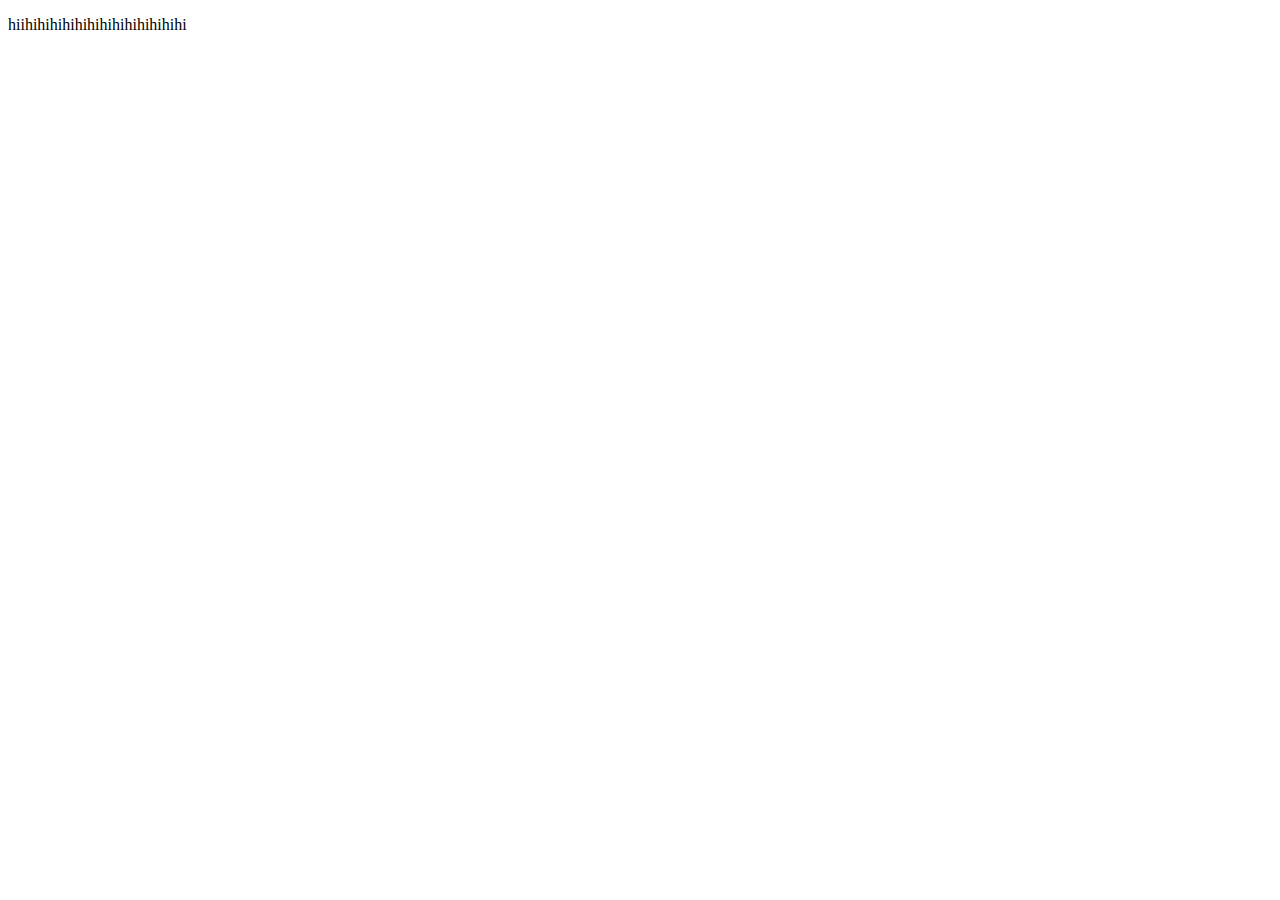
==== pages/card.html @ efa7e6de "save_14" ====
<!DOCTYPE html>
<html lang="en">

<head>
    <meta charset="UTF-8">
    <meta name="viewport" content="width=device-width, initial-scale=1.0">
    <title>Document</title>
</head>

<body>
    <p class="hi">hiihihihihihihihihihihihihihi</p>
</body>

</html>
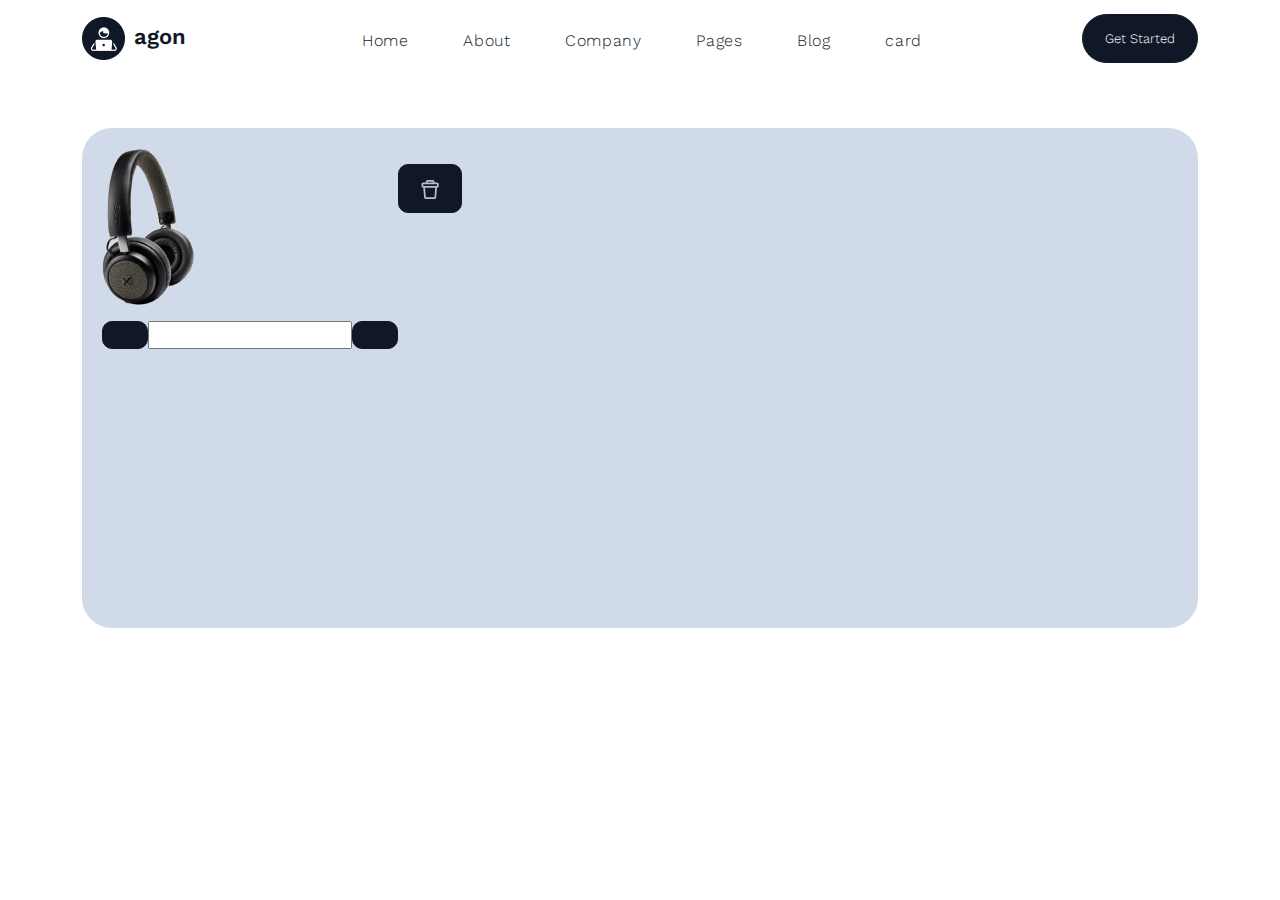
==== commit e140a324: "save_15" ====
--- a/pages/card.html
+++ b/pages/card.html
@@ -4,11 +4,65 @@
 <head>
     <meta charset="UTF-8">
     <meta name="viewport" content="width=device-width, initial-scale=1.0">
-    <title>Document</title>
+    <link rel="icon" href="../images/logo.png">
+    <link rel="stylesheet" href="../styles/style.css">
+    <link rel="stylesheet" href="../styles/bootstrap.css">
+    <title>Agon</title>
 </head>
 
 <body>
-    <p class="hi">hiihihihihihihihihihihihihihi</p>
+    <nav class="navbar">
+        <div class="container">
+            <a href="#" class="logo navbar__logo"><img src="../images/logo.png" alt=""><span>agon</span></a>
+            <ul class="list navbar__list navbar__list--add-space-between">
+                <li class="navbar__item"><a href="../index.html" class="navbar__link">Home</a></li>
+                <li class="navbar__item"><a href="#" class="navbar__link">About</a></li>
+                <li class="navbar__item"><a href="#" class="navbar__link">Company</a></li>
+                <li class="navbar__item"><a href="#" class="navbar__link">Pages</a></li>
+                <li class="navbar__item"><a href="#" class="navbar__link">Blog</a></li>
+                <li class="navbar__item"><a href="card.html" class="navbar__link">card</a></li>
+            </ul>
+            <div class="dropdown navbar__menu-mobile">
+                <button class="btn btn-secondary dropdown-toggle navbar__menu-mobile-button" type="button"
+                    data-bs-toggle="dropdown" aria-expanded="false">
+                    Menu
+                </button>
+                <ul class="dropdown-menu">
+                    <li><a class="dropdown-item navbar__link" href="../index.html">Home</a></li>
+                    <li><a class="dropdown-item navbar__link" href="#">About</a></li>
+                    <li><a class="dropdown-item navbar__link" href="#">Company</a></li>
+                    <li><a class="dropdown-item navbar__link" href="#">Pages</a></li>
+                    <li><a class="dropdown-item navbar__link" href="#">Blog</a></li>
+                    <li><a class="dropdown-item navbar__link" href="card.html">card</a></li>
+                </ul>
+            </div>
+            <!-- rounding - this is when the rounding increases; for example button border-radius: 10px; go to border-radius: 30px;-->
+            <button class="button navbar__button navbar__button--rounding" type="button">Get Started</button>
+        </div>
+    </nav>
+
+    <div class="container">
+        <div class="card-item">
+            <div class="card__content d-flex">
+                <div class="card__left">
+                    <img src="../images/product10.png" alt="" class="card__left-pic">
+                    <div class="card__left-box">
+                        <h2 class="card__left-title"></h2>
+                        <p class="card__left-desc"></p>
+                        <div class="card__left-button-box d-flex"><button
+                                class="button card__left-button-minus"></button><input type="number"
+                                class="card__left-input"><button class="button card__left-button-plus"></button></div>
+                    </div>
+                </div>
+                <div class="card__right">
+                    <p class="card__right-price"></p>
+                    <button class="button card__right-button" type="button"><img src="../vectors/trash.svg"
+                            alt=""></button>
+                </div>
+            </div>
+        </div>
+    </div>
+    <script src="../scripts/script.js"></script>
 </body>
 
 </html>--- a/styles/style.css
+++ b/styles/style.css
@@ -0,0 +1,1180 @@
+@import url(../fonts/fonts.css);
+
+:root {
+    --font-family: "WorkSans";
+    --second-family: "Merriweather";
+    --color-rich-greenish-blue: #006d77;
+    --color-black: #101828;
+    --color-white: #fff;
+    --color-grey: #98a2b3;
+    --color-grey-desc: #475467;
+    --color-apricot: #FFDDD2;
+    --color-text: #323a4b;
+    --color-border: #d1dae8;
+    --color-Very-very-pale-blue: #E4E7EC;
+}
+
+* {
+    margin: 0;
+    padding: 0;
+    box-sizing: border-box;
+    /* border: 3px solid green; */
+}
+
+ul {
+    list-style: none;
+}
+
+/* header */
+
+.button {
+    font-family: var(--font-family);
+    font-weight: 500;
+    font-size: 13px;
+    line-height: 162%;
+    text-align: center;
+    color: var(--color-white);
+    padding: 13px 22px;
+    border-radius: 10px;
+    background-color: var(--color-black);
+    border: 1px solid var(--color-black);
+    text-decoration: none;
+    white-space: nowrap;
+}
+
+.navbar__button--rounding {
+    border-radius: 47px;
+}
+
+.list {
+    display: flex;
+    align-items: center;
+}
+
+.navbar__list {
+    width: 45vw;
+    transition: 300ms;
+    margin-top: 20px;
+    padding-left: 1rem;
+}
+
+.navbar__menu-mobile {
+    display: none;
+}
+
+.navbar__link {
+    text-decoration: none;
+    font-family: var(--font-family);
+    font-weight: 500;
+    font-size: 16px;
+    line-height: 162%;
+    letter-spacing: 0.04em;
+    color: var(--color-black);
+}
+
+.logo {
+    font-family: var(--font-family);
+    font-weight: 600;
+    font-size: 22px;
+    line-height: 118%;
+    color: var(--color-black);
+    text-decoration: none;
+    transition: 300ms;
+}
+
+.logo span {
+    margin-left: 9px;
+}
+
+.navbar__menu-mobile-button {
+    background-color: var(--color-black) !important;
+    font-family: var(--font-family) !important;
+    font-weight: 500;
+}
+
+.header__list {
+    width: 300px;
+    padding-left: 0;
+    font-family: var(--font-family);
+    font-weight: 500;
+    font-size: 16px;
+    line-height: 162%;
+    text-align: center;
+}
+
+.navbar__list--add-space-between,
+.header__list--add-space-between {
+    justify-content: space-between;
+}
+
+.header__button--light {
+    border: none;
+    color: var(--color-black);
+    background-color: var(--color-white);
+}
+
+.top-text {
+    font-family: var(--font-family);
+    font-weight: 400;
+    font-size: 12px;
+    line-height: 217%;
+}
+
+.header__top-text--increase-size {
+    font-weight: 600;
+    font-size: 25px;
+    line-height: 104%;
+}
+
+.header__top-text {
+    color: var(--color-grey);
+    margin-bottom: 42px;
+}
+
+.title {
+    font-family: var(--font-family);
+    font-weight: 600;
+    font-size: 50px;
+    line-height: 120%;
+    text-align: center;
+    color: var(--color-black);
+    margin: auto;
+}
+
+.header__title--left {
+    text-align: left;
+}
+
+.header__title {
+    width: 571px;
+}
+
+.desc {
+    font-family: var(--font-family);
+    font-weight: 400;
+    font-size: 16px;
+    line-height: 162%;
+    letter-spacing: 0.04em;
+    color: var(--color-grey-desc);
+}
+
+.header__title-desc {
+    width: 521px;
+    margin-top: 30px;
+    margin-bottom: 30px;
+}
+
+.header__content {
+    margin-top: 80px;
+    display: flex;
+}
+
+.header__project-info-num {
+    font-weight: 600;
+    font-size: 30px;
+    line-height: 87%;
+    color: var(--color-black);
+}
+
+.header__project-info-desc {
+    font-weight: 500;
+    font-size: 16px;
+    color: #66728b;
+    margin-bottom: 0;
+}
+
+.header__project-info {
+    display: flex;
+    justify-content: center;
+    flex-direction: column;
+    margin-left: 10px;
+}
+
+.header__stats-project-worker {
+    margin-left: 42px;
+}
+
+.header__stats {
+    margin-top: 57px;
+}
+
+.header__content-right {
+    width: 100%;
+    position: relative;
+}
+
+.header__right-watch {
+    position: absolute;
+    right: 22%;
+    bottom: 6%;
+}
+
+.header__right-stats {
+    position: absolute;
+    right: -1.7%;
+    bottom: -10%;
+}
+
+.header__right-circle1,
+.header__right-circle2,
+.header__right-circle3 {
+    position: absolute;
+    display: grid;
+    border-radius: 50%;
+}
+
+.header__right-circle1,
+.header__right-circle3 {
+    width: 49px;
+    height: 49px;
+}
+
+.header__right-circle2 {
+    width: 69px;
+    height: 69px;
+}
+
+.header__right-circle1,
+.header__right-circle2 {
+    background-color: var(--color-apricot);
+}
+
+.header__right-circle3 {
+    background-color: #beffe6d9;
+    right: 24%;
+}
+
+.header__right-circle2 {
+    bottom: 66%;
+    left: 5%;
+}
+
+.header__right-circle1 {
+    bottom: 5%;
+    right: 75%;
+}
+
+.main {
+    margin-top: 122px;
+}
+
+.special-menu {
+    justify-content: space-between;
+}
+
+.special__box {
+    align-items: center;
+    border: 1px solid var(--color-Very-very-pale-blue);
+    border-radius: 6px;
+    width: 350px;
+    height: 125px;
+}
+
+.special__pic1 {
+    width: 84px;
+    height: 63px;
+    margin-left: 19px;
+    margin-right: 4px;
+}
+
+.special__pic2 {
+    width: 59px;
+    height: 78px;
+    margin-left: 19px;
+    margin-right: 4px;
+}
+
+.special__pic3 {
+    width: 74px;
+    height: 86px;
+    margin-left: 19px;
+    margin-right: 4px;
+}
+
+.special__title {
+    font-family: var(--font-family);
+    font-weight: 600;
+    font-size: 16px;
+    line-height: 162%;
+    color: var(--color-text);
+}
+
+.special__price {
+    font-family: var(--font-family);
+    font-weight: 300;
+    font-size: 16px;
+    line-height: 162%;
+    color: var(--color-black);
+}
+
+.title--custom-setting-1 {
+    margin-top: 100px;
+    width: 455px;
+    margin-bottom: 57px;
+}
+
+.menu {
+    grid-template-columns: repeat(4, 1fr);
+    grid-auto-rows: 400px;
+    gap: 30px;
+    justify-items: center;
+}
+
+.menu__content--redesign {
+    padding: 0px 13px;
+    font-family: var(--font-family);
+    font-weight: 500;
+    font-size: 12px;
+    line-height: 217%;
+    text-align: center;
+    color: var(--color-rich-greenish-blue);
+    background-color: #BEE1E6;
+    border: none;
+    border-radius: 6px;
+    width: 67px;
+    height: 23px;
+}
+
+.menu__price-and-button {
+    justify-content: space-between;
+    margin-top: 23px;
+    margin-bottom: 29px;
+}
+
+.menu__content {
+    width: 255px;
+    border: 1px solid;
+    border-radius: 6px;
+    box-shadow: 0 0 1px 1px rgba(228, 231, 236, 0.15);
+    padding: 10px;
+}
+
+.menu__content-price {
+    font-family: var(--font-family);
+    font-weight: 600;
+    font-size: 18px;
+    line-height: 144%;
+    color: var(--color-rich-greenish-blue);
+}
+
+.menu__content-img {
+    min-height: 200px;
+    display: flex;
+    justify-content: center;
+    align-items: center;
+    position: relative;
+}
+
+.menu__content-title--redesign {
+    font-family: var(--font-family);
+    font-weight: 600;
+    font-size: 16px;
+    line-height: 162%;
+    color: var(--color-text);
+    text-align: start;
+}
+
+.title--custom-setting-2 {
+    margin-top: 115px;
+    margin-bottom: 30px;
+}
+
+.desc--custom-setting-1 {
+    text-align: center;
+    width: 468px;
+    margin: auto;
+    margin-bottom: 55px;
+}
+
+.categories__content-left {
+    border: 1px solid var(--color-border);
+    border-radius: 6px;
+    width: 475px;
+    height: 369px;
+    padding: 40px;
+    display: flex;
+    flex-direction: column;
+    justify-content: space-between;
+    align-self: center;
+}
+
+.categories__left-box {
+    justify-content: space-between;
+    border-bottom: 1px solid var(--color-Very-very-pale-blue);
+}
+
+.categories__left-box--remover {
+    border: none;
+}
+
+.categories__stats-num {
+    font-family: var(--font-family);
+    font-weight: 600;
+    font-size: 16px;
+    line-height: 162%;
+    text-align: center;
+    color: var(--color-rich-greenish-blue);
+    position: relative;
+}
+
+.categories__stats-num-circle::before {
+    position: absolute;
+    content: '';
+    width: 34px;
+    height: 34px;
+    border-radius: 50%;
+    background-color: var(--color-Very-very-pale-blue);
+    left: -9px;
+    top: -3px;
+}
+
+.categories__stats-num-text {
+    position: relative;
+}
+
+.categories__stats-num-circle::before:last-child {
+    left: -12px;
+}
+
+.categories__num-circle-i-hate-last-child::before {
+    left: -12px;
+}
+
+.categories__stats-num-text-i-hate-last-child {
+    padding-right: 3px;
+}
+
+.categories__left-title {
+    font-family: var(--font-family);
+    font-weight: 600;
+    font-size: 30px;
+    line-height: 87%;
+    color: var(--color-text);
+    margin-bottom: 30px;
+}
+
+.categories__stats {
+    font-family: var(--font-family);
+    font-weight: 400;
+    font-size: 16px;
+    line-height: 162%;
+    color: #667085;
+}
+
+.categories {
+    margin-bottom: 120px;
+    justify-content: space-between;
+}
+
+.categories__right-box {
+    border: 1px solid var(--color-border);
+    border-radius: 6px;
+    width: 285px;
+    height: 96px;
+    padding: 15px;
+    align-items: center;
+}
+
+.categories__right-logo {
+    height: 70%;
+}
+
+.catgeories__right-text {
+    font-family: var(--font-family);
+    font-weight: 600;
+    font-size: 14px;
+    line-height: 186%;
+    color: var(--color-text);
+    margin-top: 15px;
+    margin-left: 10px;
+}
+
+.categories__content-right {
+    display: grid;
+    grid-template-columns: repeat(2, 1fr);
+    justify-items: center;
+    gap: 30px;
+}
+
+.categories__right-button {
+    border: 1px solid var(--color-border);
+    width: 256px;
+    height: 58px;
+    background-color: var(--color-white);
+    font-family: var(--font-family);
+    font-weight: 600;
+    font-size: 14px;
+    line-height: 186%;
+    text-align: center;
+    color: var(--color-text);
+    grid-column: 1 / 3;
+}
+
+.categories__right-button span {
+    margin-left: 10px;
+}
+
+.button__title--redesign {
+    font-family: var(--font-family);
+    font-weight: 400;
+    font-size: 16px;
+    line-height: 162%;
+    text-align: center;
+    color: #e29578;
+    padding: 8px 23px;
+    background-color: #FFDDD2;
+    border-radius: 48px;
+    border: none;
+}
+
+.button__title {
+    display: flex;
+    align-items: center;
+    flex-direction: column;
+    width: 100%;
+}
+
+.button__title-title {
+    width: 648px;
+    margin-top: 30px;
+    margin-bottom: 60px;
+}
+
+.tutorial__title--redesign {
+    font-size: 32px;
+    line-height: 81%;
+}
+
+.tutorial__content {
+    width: 285px;
+    height: 320px;
+    border-radius: 8px;
+    padding: 46px;
+    display: flex;
+    flex-direction: column;
+    align-items: center;
+    justify-content: space-between;
+    margin: auto;
+}
+
+.tutorial__desc--to-center {
+    text-align: center;
+}
+
+.tutorial__content-box-1 {
+    background-color: #fff3ea;
+}
+
+.tutorial__content-box-2 {
+    background-color: #fde2e4;
+}
+
+.tutorial__content-box-3 {
+    background-color: #dbece5;
+}
+
+.tutorial__content-box-4 {
+    background-color: #d1ecfd;
+    grid-row: 2 / 4;
+    grid-column: 3 / 6;
+}
+
+.tutorial__content-box-5 {
+    background-color: #dbece5;
+    grid-row: 2 / 4;
+    grid-column: 1 / 4;
+}
+
+.tutorial {
+    grid-auto-columns: 320px;
+    grid-template-columns: repeat(5, 1fr);
+    grid-template-rows: repeat(3, 1fr);
+    gap: 20px;
+}
+
+.tutorial__arrow1,
+.tutorial__arrow2,
+.tutorial__arrow3,
+.tutorial__arrow4 {
+    margin: auto;
+}
+
+.tutorial__arrow3 {
+    grid-row: 2 / 2;
+    grid-column: 5 / 6;
+    margin-top: 115px;
+    margin-right: 60px;
+}
+
+.tutorial__arrow4 {
+    grid-row: 2 / 4;
+    grid-column: 3 / 5;
+    margin-left: 95px;
+}
+
+.motivator__left-form {
+    position: relative;
+}
+
+.motivator__left-input {
+    border-radius: 53px;
+    width: 360px;
+    height: 59px;
+    padding: 9px 28px;
+    border: none;
+    outline: none;
+    font-family: var(--font-family);
+    font-weight: 400;
+    font-size: 16px;
+    line-height: 150%;
+    letter-spacing: 0.02em;
+}
+
+.motivator__left-button {
+    position: absolute;
+    border-radius: 100%;
+    background-color: var(--color-rich-greenish-blue);
+    box-shadow: 0 0 14px 5px rgba(0, 0, 0, 0.1);
+    border: none;
+    padding: 12px;
+    left: 305px;
+    top: 8px;
+}
+
+.motivator {
+    border-radius: 12px;
+    width: 1110px;
+    height: 404px;
+    box-shadow: 0 7px 20px 0 rgba(0, 0, 0, 0.15);
+    background: var(--color-rich-greenish-blue);
+    padding: 80px 45px;
+    margin: auto;
+    display: flex;
+    align-items: flex-end;
+}
+
+.motivator__left-title--redesign {
+    font-size: 40px;
+    line-height: 125%;
+    color: var(--color-white);
+    text-align: start;
+}
+
+.motivator__left-desc--redesign {
+    font-family: var(--second-family);
+    font-weight: 300;
+    font-size: 16px;
+    line-height: 162%;
+    letter-spacing: 0.04em;
+    color: var(--color-white);
+    width: 485px;
+}
+
+.motivator__content-right {
+    position: relative;
+}
+
+.motivator__right-pic {
+    position: absolute;
+    bottom: -155px;
+    left: 170px;
+}
+
+.motivator__right-stats {
+    position: absolute;
+    z-index: 1;
+    bottom: -65px;
+}
+
+.footer {
+    margin-top: 100px;
+}
+
+.footer__top-content {
+    display: flex;
+    justify-content: space-between;
+}
+
+.footer__top-button-rounding {
+    border-radius: 38px;
+}
+
+.footer__top-button-rounding span {
+    margin-right: 10px;
+}
+
+.footer__top-button-redesign {
+    border: none;
+    background-color: rgba(0, 0, 0, 0);
+    color: var(--color-black);
+}
+
+.footer__middle-link {
+    font-family: var(--font-family);
+    font-weight: 400;
+    font-size: 14px;
+    line-height: 171%;
+    letter-spacing: 0.02em;
+    color: var(--color-grey);
+    text-decoration: none;
+}
+
+.footer__middle-content {
+    display: grid;
+    grid-template-columns: repeat(5, 1fr);
+    align-items: center;
+    border-top: 1px solid var(--color-border);
+    border-bottom: 1px solid var(--color-border);
+    padding: 50px 0;
+    margin-top: 20px;
+}
+
+.footer__bottom-desc {
+    font-weight: 500;
+    font-size: 18px;
+    line-height: 144%;
+    margin-bottom: 0;
+}
+
+.footer__middle-list {
+    margin: auto;
+    padding-left: 0;
+}
+
+.footer__bottom-content {
+    margin-top: 20px;
+    display: flex;
+    justify-content: space-between;
+    align-items: center;
+}
+
+.footer__bottom-button--redesign {
+    border: none;
+    color: var(--color-grey);
+    padding: 7px;
+    background-color: var(--color-white);
+}
+
+.card-item{
+    margin-top: 50px;
+    background-color: var(--color-border);
+    border-radius: 30px;
+    padding: 20px;
+    height: 500px;
+}
+
+.card__
+
+
+
+
+
+
+
+
+@media (hover: hover) {
+    .logo:hover {
+        color: var(--color-rich-greenish-blue);
+    }
+
+    .navbar__link:hover {
+        color: var(--color-rich-greenish-blue);
+    }
+}
+
+@media (hover: none) {
+    .logo:active {
+        color: var(--color-rich-greenish-blue);
+    }
+
+    .navbar__link:active {
+        color: var(--color-rich-greenish-blue);
+    }
+}
+
+@media (max-width:1400px) {
+    .tutorial {
+        grid-template-columns: repeat(11, 1fr);
+    }
+}
+
+
+@media (max-width:1200px) {
+
+    .header__right-circle1,
+    .header__right-circle2,
+    .header__right-circle3 {
+        display: none;
+    }
+
+    .special__title {
+        font-size: 14px;
+    }
+
+    .menu {
+        grid-template-columns: repeat(3, 1fr);
+    }
+
+    .categories__content-left {
+        padding: 25px;
+        margin-right: 30px;
+    }
+
+    .categories__left-title {
+        font-size: 27px;
+    }
+
+    .tutorial__content {
+        width: 225px;
+        padding: 20px;
+    }
+
+    .tutorial__arrow4 {
+        margin-left: 68px;
+    }
+
+    .motivator {
+        width: unset;
+        align-items: unset;
+    }
+
+    .motivator__right-stats {
+        right: -110px;
+    }
+
+    .motivator__right-pic {
+        left: unset;
+    }
+}
+
+@media (max-width:992px) {
+    .header__title {
+        font-size: 35px;
+        width: 400px;
+    }
+
+    .header__right-watch {
+        width: 69%;
+        bottom: 50%;
+        right: 10%;
+    }
+
+    .header__right-stats {
+        bottom: -6%;
+    }
+
+    .header__title-desc {
+        width: 397px;
+    }
+
+    .special__title {
+        font-size: 12px;
+    }
+
+    .menu {
+        grid-template-columns: repeat(2, 1fr);
+    }
+
+    .categories {
+        flex-direction: column;
+        align-items: center;
+    }
+
+    .categories__content-left {
+        margin-bottom: 30px;
+    }
+
+    .categories__content-left {
+        margin-right: 0;
+    }
+
+    .tutorial__arrow1,
+    .tutorial__arrow2,
+    .tutorial__arrow3,
+    .tutorial__arrow4 {
+        display: none;
+    }
+
+    .tutorial {
+        grid-template-columns: repeat(3, 1fr);
+    }
+
+    .tutorial__content-box-5 {
+        grid-column: 1 / 3;
+    }
+
+    .tutorial__content-box-4 {
+        grid-column: 2 / 4;
+    }
+
+    .motivator__right-stats {
+        bottom: 20px;
+        right: 65px;
+    }
+
+    .motivator {
+        display: grid;
+        height: unset;
+        padding: 45px;
+    }
+
+    .motivator__content-right {
+        display: flex;
+        margin-top: 30px;
+    }
+
+    .motivator__right-pic {
+        position: unset;
+    }
+}
+
+@media (max-width:768px) {
+    .button {
+        padding: 8px 12px;
+    }
+
+    .menu__content--without-changes {
+        padding: 0;
+    }
+
+    .navbar__list {
+        display: none;
+    }
+
+    .navbar__menu-mobile {
+        display: grid;
+    }
+
+    .header__right-stats {
+        bottom: 4%;
+        width: 160%;
+        right: -22%;
+    }
+
+    .header__title-desc {
+        font-size: 14px;
+        width: 300px;
+    }
+
+    .header__right-watch {
+        width: 100%;
+        bottom: 44%;
+        right: 30%;
+    }
+
+    .special-menu {
+        flex-wrap: wrap;
+    }
+
+    .special__box {
+        width: 250px;
+    }
+
+    .special__box-mobile {
+        margin: 15px auto auto auto;
+    }
+
+    .special__title {
+        font-style: 13px;
+    }
+
+    .menu {
+        gap: 15px;
+    }
+
+    .title--custom-setting-1 {
+        width: unset;
+        font-size: 30px;
+    }
+
+    .tutorial {
+        grid-template-rows: unset;
+        grid-template-columns: repeat(2, 1fr);
+    }
+
+    .tutorial__content-box-4 {
+        grid-column: unset;
+        grid-row: 3 / 4;
+    }
+
+    .tutorial__content-box-5 {
+        grid-column: unset;
+        grid-row: 3 / 4;
+    }
+
+    .tutorial__content-box-3 {
+        grid-column: 1 / 3;
+    }
+
+    .button__title-title {
+        width: unset;
+        font-size: 30px;
+    }
+
+    .title--custom-setting-2 {
+        width: unset;
+        font-size: 30px;
+    }
+
+    .motivator__right-stats {
+        right: 0px;
+    }
+
+    .motivator {
+        padding: 15px;
+        margin-top: 100px;
+    }
+
+    .motivator__left-button {
+        padding: 12px;
+    }
+
+    .motivator__left-title--redesign {
+        font-size: 30px;
+    }
+
+    .motivator__left-desc--redesign,
+    .motivator__left-title--redesign {
+        text-align: center;
+    }
+
+    .motivator__left-input {
+        margin: auto;
+    }
+
+    .motivator__left-desc--redesign {
+        width: unset;
+    }
+
+    .footer__middle-list:nth-of-type(5) {
+        grid-column: 2 / 4;
+        grid-row: 2 / 4;
+    }
+
+    .footer__middle-list:nth-of-type(4) {
+        grid-column: 1 / 3;
+        grid-row: 2 / 4;
+    }
+
+    .footer__middle-content {
+        grid-template-columns: repeat(3, 1fr);
+        grid-template-rows: repeat(3, 1fr);
+    }
+}
+
+@media (max-width:576px) {
+
+    .header__content-right {
+        display: none;
+    }
+
+    .special-menu {
+        justify-content: space-around;
+    }
+
+    .menu {
+        grid-template-columns: repeat(1, 1fr);
+    }
+
+    .header__content-left {
+        margin-top: 30px;
+        display: flex;
+        flex-direction: column;
+        align-items: center;
+    }
+
+    .header__content {
+        display: unset;
+    }
+
+    .categories__content-right {
+        grid-template-columns: repeat(1, 1fr);
+    }
+
+    .categories__right-button {
+        grid-column: 1 / 1;
+    }
+
+    .categories__content-left {
+        width: 380px;
+    }
+}
+
+@media (max-width:524px) {
+    .special__box-mobile {
+        margin: 0;
+    }
+
+    .special__box {
+        margin-top: 10px;
+    }
+
+    .desc--custom-setting-1 {
+        width: auto;
+    }
+
+    .header__stats {
+        flex-direction: column;
+        align-items: center;
+        width: 100%;
+    }
+
+    .header__stats-project-worker {
+        margin-left: 0;
+        margin-top: 30px;
+    }
+
+    .header__title {
+        font-size: 25px;
+        width: 286px;
+    }
+
+    .categories__content-left {
+        width: 340px;
+    }
+
+    .tutorial {
+        grid-template-columns: repeat(1, 1fr);
+    }
+
+    .tutorial__content {
+        grid-column: unset;
+        grid-row: unset;
+        height: 290px;
+    }
+
+    .motivator__right-stats,
+    .motivator__right-pic {
+        display: none;
+    }
+
+    .motivator__left-title--redesign,
+    .motivator__left-desc--redesign {
+        text-align: start;
+    }
+
+    .motivator__left-input {
+        width: 270px;
+    }
+
+    .motivator__left-button {
+        padding: 10px;
+        left: 220px;
+        top: 9px;
+    }
+
+    .footer__top-button-redesign,
+    .footer__bottom-button--redesign {
+        padding: 8px;
+    }
+
+    .footer__bottom-content, .footer__top-content{
+        flex-direction: column;
+        justify-content: center;
+        align-items: center;
+    }
+
+    .footer__top-logo{
+        margin-bottom: 20px;
+    }
+}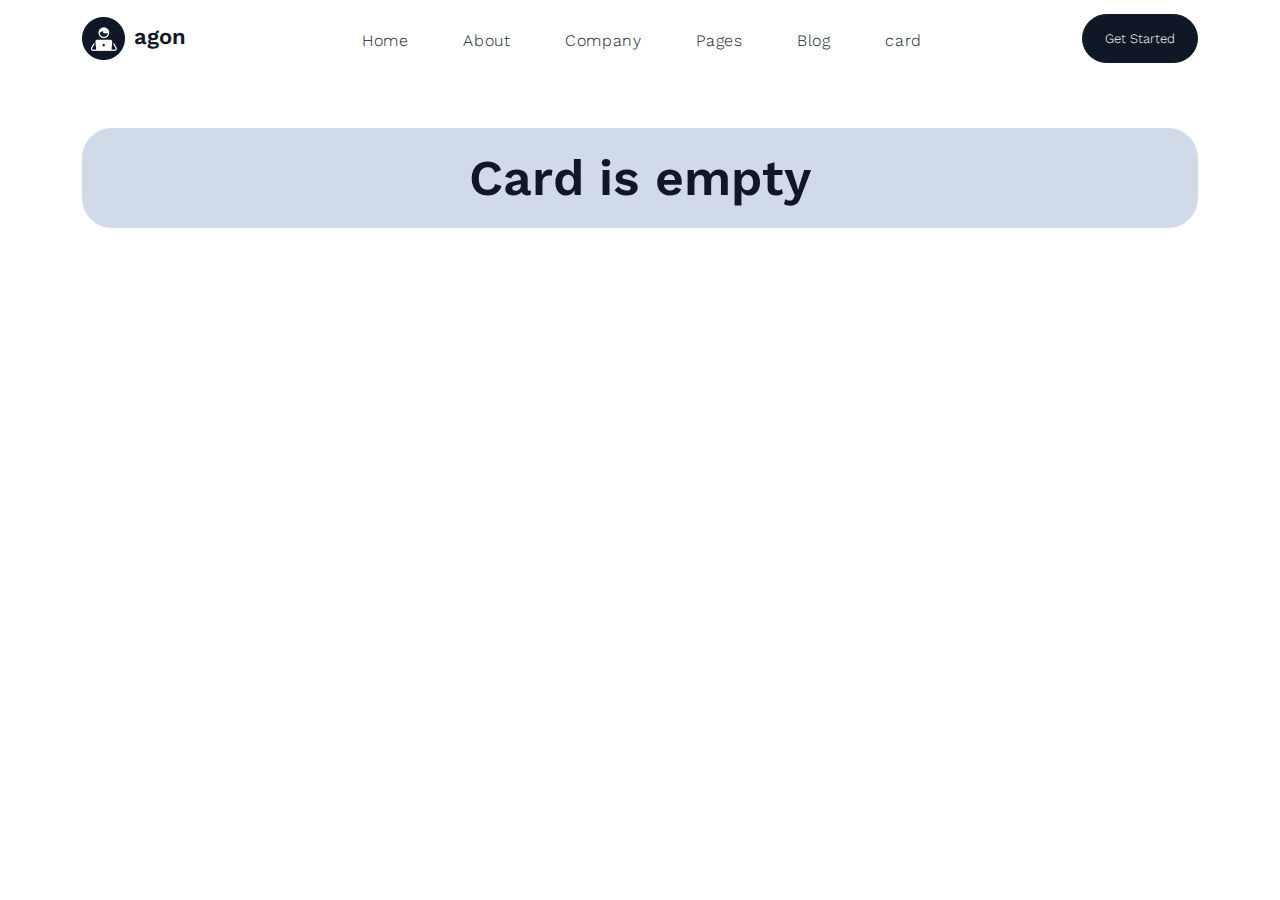
==== commit 59bf4a4d: "save_16" ====
--- a/pages/card.html
+++ b/pages/card.html
@@ -42,23 +42,21 @@
     </nav>
 
     <div class="container">
-        <div class="card-item">
-            <div class="card__content d-flex">
-                <div class="card__left">
-                    <img src="../images/product10.png" alt="" class="card__left-pic">
-                    <div class="card__left-box">
-                        <h2 class="card__left-title"></h2>
-                        <p class="card__left-desc"></p>
-                        <div class="card__left-button-box d-flex"><button
-                                class="button card__left-button-minus"></button><input type="number"
-                                class="card__left-input"><button class="button card__left-button-plus"></button></div>
+        <div class="card-main">
+            <div class="card-item">
+            </div>
+            <div class="card-order">
+                <div class="order__content">
+                    <div class="order__content-top d-flex"">
+                        <p class=" order__content-product">Product</p>
+                        <p class="order__product-num">0</p>
+                    </div>
+                    <div class="order__content-bottom d-flex"">
+                        <p class=" order__content-total">Total</p>
+                        <p class="order__total-num">0</p>
                     </div>
                 </div>
-                <div class="card__right">
-                    <p class="card__right-price"></p>
-                    <button class="button card__right-button" type="button"><img src="../vectors/trash.svg"
-                            alt=""></button>
-                </div>
+                <button class="button order__button" type="submit">Order</button>
             </div>
         </div>
     </div>
--- a/styles/style.css
+++ b/styles/style.css
@@ -755,15 +755,147 @@
     background-color: var(--color-white);
 }
 
+.card-main {
+    display: grid;
+    grid-template-columns: repeat(3, 1fr);
+    gap: 30px;
+}
+
 .card-item{
+    grid-column: 1 / 3;
     margin-top: 50px;
     background-color: var(--color-border);
     border-radius: 30px;
     padding: 20px;
-    height: 500px;
-}
-
-.card__
+    margin-top: 50px;
+}
+
+.card__left-count {
+    width: 40px;
+    border: none;
+    outline: none;
+    background: 0 0;
+    text-align: center;
+    margin-top: 5px;
+}
+
+.card__left {
+    display: flex;
+    width: 600px;
+    align-items: center;
+    height: 220px;
+    padding-left: 30px;
+}
+
+.card__left-box {
+    margin-left: 40px;
+}
+
+.card__left-title {
+    font-size: 20px;
+    width: 244px;
+}
+
+.card__right {
+    display: flex;
+    flex-direction: column;
+    justify-content: space-evenly;
+    align-items: center;
+}
+
+.card__content {
+    height: 230px;
+    justify-content: space-between;
+    width: 100%;
+}
+
+.card__right-button {
+    background-color: unset;
+    border: none;
+}
+
+.card__left-button-plus,
+.card__left-button-minus {
+    position: relative;
+    border: none;
+    transition: background-color .3s ease 0s;
+    padding: 12px;
+    width: 32px;
+    height: 32px;
+    border-radius: 8px;
+    background-color: #f1f1f5;
+}
+
+.card__left-button-plus::before,
+.card__left-button-plus::after,
+.card__left-button-minus::before {
+    content: '';
+    position: absolute;
+    width: 12px;
+    height: 2px;
+    background-color: #242424;
+    border-radius: 4px;
+    display: block;
+    left: calc(50% - 6px);
+    top: 50%;
+}
+
+.card__left-button-plus::after {
+    rotate: 90deg;
+}
+
+.card-order {
+    margin-top: 50px;
+    background-color: var(--color-border);
+    border-radius: 30px;
+    padding: 20px;
+    height: 200px;
+    display: flex;
+    flex-direction: column;
+    align-self: flex-start;
+}
+
+.order__content-top,
+.order__content-bottom {
+    justify-content: space-between;
+}
+
+.order__content-product, .order__content-total, .order__total-num, .order__product-num{
+    font-family: var(--font-family);
+    font-weight: 600;
+}
+
+.order__content-product, .order__product-num{
+    font-size: 18px;
+    color: var(--color-grey-desc);
+}
+
+.order__content-total, .order__total-num{
+    font-size: 30px;
+}
+
+.order__button{
+    font-size: 20px;
+    font-weight: 600;
+    padding: 10px;
+}
+
+.card__left-container{
+    width: 150px;
+    height: 165px;
+    display: flex;
+    justify-content: center;
+}
+
+.card__right-price{
+    font-family: var(--font-family);
+    font-weight: 600;
+    font-size: 20px;
+}
+
+.card__content-index{
+    display: none;
+}
 
 
 
@@ -1168,13 +1300,14 @@
         padding: 8px;
     }
 
-    .footer__bottom-content, .footer__top-content{
+    .footer__bottom-content,
+    .footer__top-content {
         flex-direction: column;
         justify-content: center;
         align-items: center;
     }
 
-    .footer__top-logo{
+    .footer__top-logo {
         margin-bottom: 20px;
     }
 }